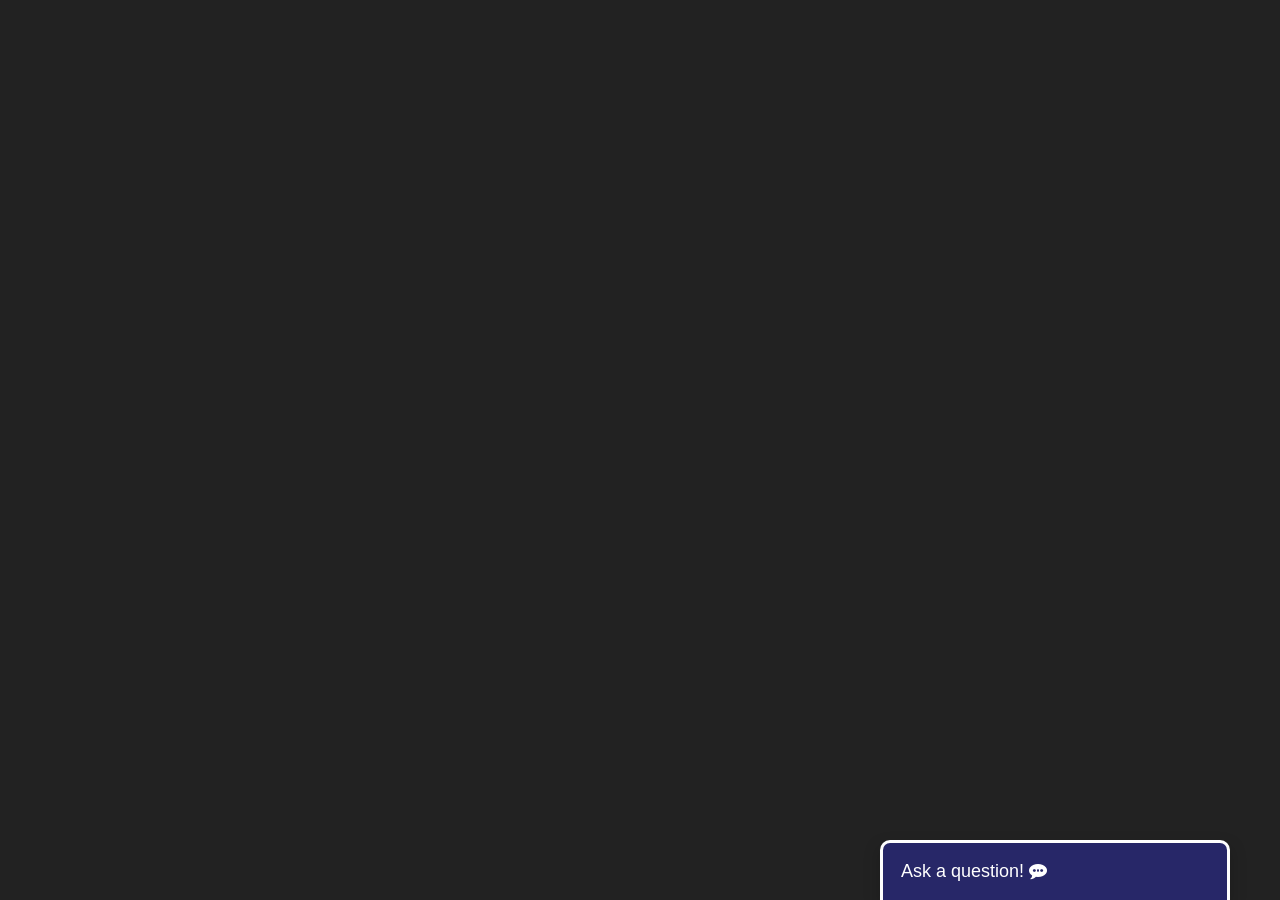
==== app/index.html @ 01ac33da "deploy flask to heroku" ====
<!DOCTYPE html>
<html lang="en">

<head>
    <meta charset="UTF-8">
    <meta http-equiv="X-UA-Compatible" content="IE=edge">
    <meta name="viewport" content="width=device-width, initial-scale=1.0">
    <title>Chat Bot</title>

    <link rel="stylesheet" href="static/css/chat.css">
    <link rel="stylesheet" href="static/css/home.css">
    <link rel="stylesheet" href="https://cdnjs.cloudflare.com/ajax/libs/font-awesome/4.7.0/css/font-awesome.min.css">

</head>

<body>
    <!-- CHAT BAR BLOCK -->
    <div class="chat-bar-collapsible">
        <button id="chat-button" type="button" class="collapsible">Ask a question!
            <i id="chat-icon" style="color: #fff;" class="fa fa-commenting" aria-hidden="true"></i>
        </button>

        <div class="content">
            <div class="full-chat-block">
                <!-- Message Container -->
                <div class="outer-container">
                    <div class="chat-container">
                        <!-- Messages -->
                        <div id="chatbox">
                            <h5 id="chat-timestamp"></h5>
                            <p id="botStarterMessage" class="botText"><span>Loading...</span></p>
                        </div>

                        <!-- User input box -->
                        <div class="chat-bar-input-block">
                            <div id="userInput">
                                <input id="textInput" class="input-box" type="text" name="msg"
                                    placeholder="Tap 'Enter' to send a message">
                                <p></p>
                            </div>

                            <div class="chat-bar-icons">
                                <i id="chat-icon" style="color: #333;" class="fa fa-fw fa-send"
                                    onclick="sendButton()"></i>
                            </div>
                        </div>

                        <div id="chat-bar-bottom">
                            <p></p>
                        </div>

                    </div>
                </div>

            </div>
        </div>

    </div>

</body>
<script src="https://ajax.googleapis.com/ajax/libs/jquery/3.4.1/jquery.min.js"></script>
<script src="static/scripts/responses.js"></script>
<script src="static/scripts/chat.js"></script>

</html>
---- app/static/css/chat.css ----
.chat-bar-collapsible {
    position: fixed;
    bottom: 0;
    right: 50px;
    box-shadow: 0 8px 16px 0 rgba(0, 0, 0, 0.2);
}

.collapsible {
    background-color: #272768;
    color: white;
    cursor: pointer;
    padding: 18px;
    width: 350px;
    text-align: left;
    outline: none;
    font-size: 18px;
    border-radius: 10px 10px 0px 0px;
    border: 3px solid white;
    border-bottom: none;
}

.content {
    max-height: 0;
    overflow: hidden;
    transition: max-height 0.2s ease-out;
    background-color: #f1f1f1;
}

.full-chat-block {
    width: 350px;
    background: white;
    text-align: center;
    overflow: auto;
    scrollbar-width: none;
    height: max-content;
    transition: max-height 0.2s ease-out;
}

.outer-container {
    min-height: 500px;
    bottom: 0%;
    position: relative;
}

.chat-container {
    max-height: 500px;
    width: 100%;
    position: absolute;
    bottom: 0;
    left: 0;
    scroll-behavior: smooth;
    hyphens: auto;
}

.chat-container::-webkit-scrollbar {
    display: none;
}

.chat-bar-input-block {
    display: flex;
    float: left;
    box-sizing: border-box;
    justify-content: space-between;
    width: 100%;
    align-items: center;
    background-color: rgb(235, 235, 235);
    border-radius: 10px 10px 0px 0px;
    padding: 10px 0px 10px 10px;
}

.chat-bar-icons {
    display: flex;
    justify-content: space-evenly;
    box-sizing: border-box;
    width: 25%;
    float: right;
    font-size: 20px;
}

#chat-icon:hover {
    opacity: .7;
}

/* Chat bubbles */

#userInput {
    width: 75%;
}

.input-box {
    float: left;
    border: none;
    box-sizing: border-box;
    width: 100%;
    border-radius: 10px;
    padding: 10px;
    font-size: 16px;
    color: #000;
    background-color: white;
    outline: none
}

.userText {
    color: white;
    font-family: Helvetica;
    font-size: 16px;
    font-weight: normal;
    text-align: right;
    clear: both;
}

.userText span {
    line-height: 1.5em;
    display: inline-block;
    background: #272768;
    padding: 10px;
    border-radius: 8px;
    border-bottom-right-radius: 2px;
    max-width: 80%;
    margin-right: 10px;
    animation: floatup .5s forwards
}

.botText {
    color: #000;
    font-family: Helvetica;
    font-weight: normal;
    font-size: 16px;
    text-align: left;
}

.botText span {
    line-height: 1.5em;
    display: inline-block;
    background: #e0e0e0;
    padding: 10px;
    border-radius: 8px;
    border-bottom-left-radius: 2px;
    max-width: 80%;
    margin-left: 10px;
    animation: floatup .5s forwards
}

@keyframes floatup {
    from {
        transform: translateY(14px);
        opacity: .0;
    }
    to {
        transform: translateY(0px);
        opacity: 1;
    }
}

@media screen and (max-width:600px) {
    .full-chat-block {
        width: 100%;
        border-radius: 0px;
    }
    .chat-bar-collapsible {
        position: fixed;
        bottom: 0;
        right: 0;
        width: 100%;
    }
    .collapsible {
        width: 100%;
        border: 0px;
        border-top: 3px solid white;
        border-radius: 0px;
    }
}
---- app/static/css/home.css ----
html {
    scroll-behavior: smooth;
    font-family: Helvetica, sans-serif, Arial;
}

body {
    margin: 0 auto;
    background-color: #222;
}
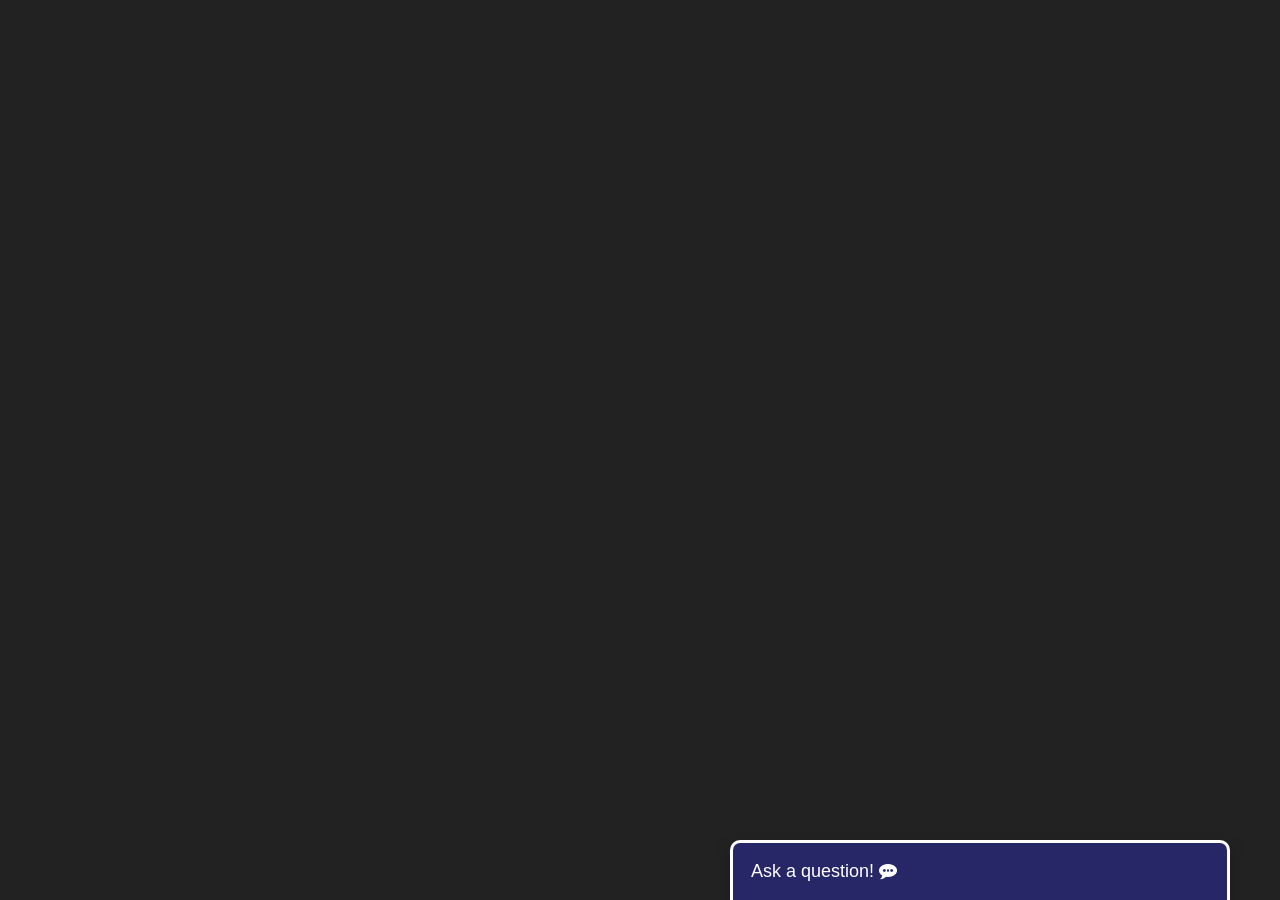
==== commit a94cc58d: "formatting branch" ====
--- a/app/index.html
+++ b/app/index.html
@@ -15,13 +15,16 @@
 
 <body>
     <!-- CHAT BAR BLOCK -->
+
     <div class="chat-bar-collapsible">
         <button id="chat-button" type="button" class="collapsible">Ask a question!
             <i id="chat-icon" style="color: #fff;" class="fa fa-commenting" aria-hidden="true"></i>
         </button>
 
         <div class="content">
+          <div class="phone-box"> To be connected to a live FHF employee, call (504)-888-9111!</div>
             <div class="full-chat-block">
+
                 <!-- Message Container -->
                 <div class="outer-container">
                     <div class="chat-container">
--- a/app/static/css/chat.css
+++ b/app/static/css/chat.css
@@ -10,7 +10,7 @@
     color: white;
     cursor: pointer;
     padding: 18px;
-    width: 350px;
+    width: 500px;
     text-align: left;
     outline: none;
     font-size: 18px;
@@ -27,7 +27,7 @@
 }
 
 .full-chat-block {
-    width: 350px;
+    width: 500px;
     background: white;
     text-align: center;
     overflow: auto;
@@ -72,7 +72,7 @@
     display: flex;
     justify-content: space-evenly;
     box-sizing: border-box;
-    width: 25%;
+    width: 10%;
     float: right;
     font-size: 20px;
 }
@@ -84,7 +84,17 @@
 /* Chat bubbles */
 
 #userInput {
-    width: 75%;
+    width: 90%;
+}
+
+.phone-box {
+  width: 100%;
+  text-align:center;
+  padding: 10px;
+  font-size: 16px;
+  color: #fff;
+  background-color: grey;
+  box-sizing: border-box;
 }
 
 .input-box {
